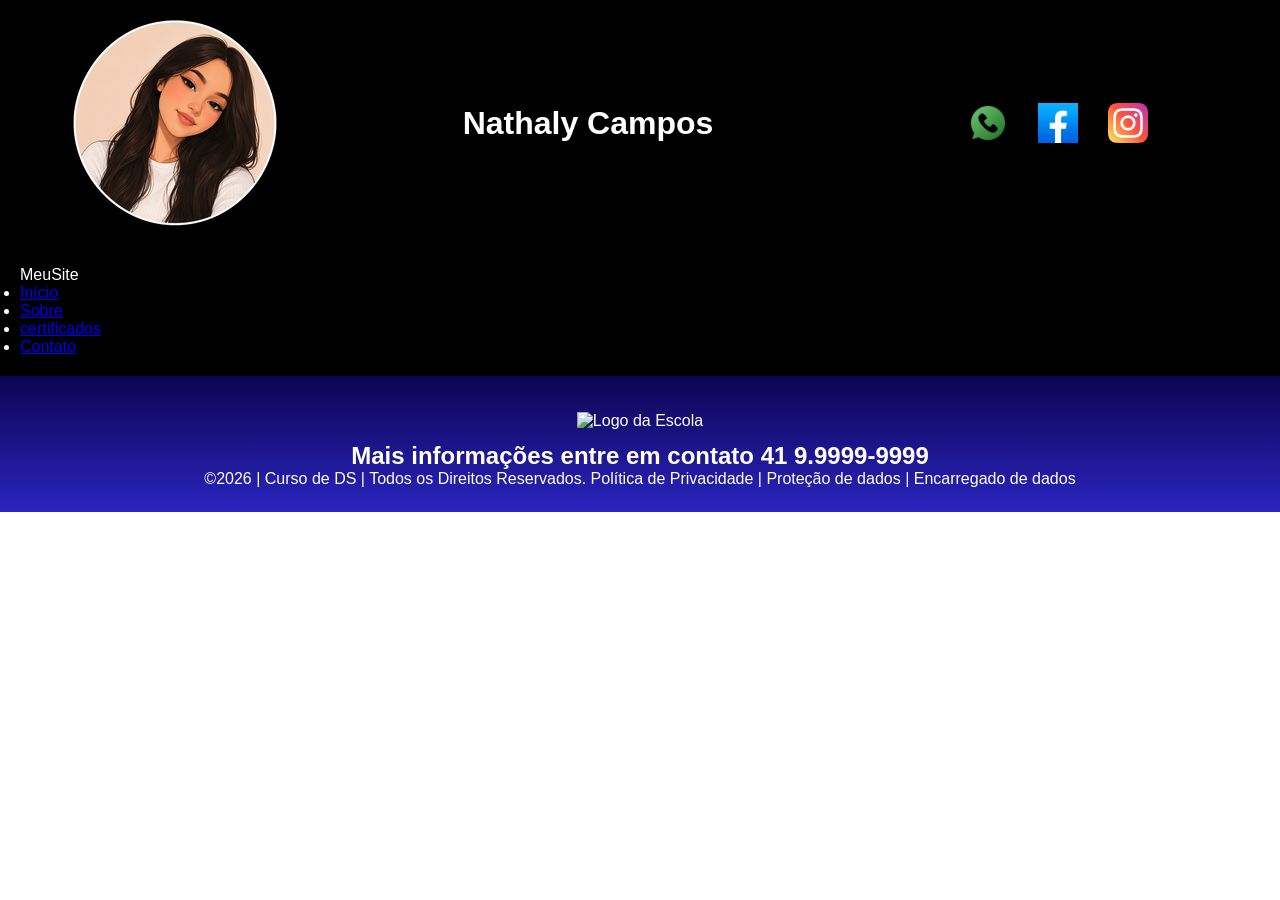
==== certificados.html @ 815a9126 "2.0" ====
<!DOCTYPE html>
<html lang="pt-br">
<head>
<meta charset="UTF-8">
<meta name="viewport" content="width=device-width, initial-scale=1.0">
<title>Home | Nathaly</title>
<link rel="stylesheet" href="style.css">
</head>
<body>
<!--header é a parte do cabeçalho do site, é o topo da página-->
<header class="cabecalho-itens">
<img class="cabecalho_imagem" src="avatar (1).png" alt="Logo da
Página">
<h1 class="titulo_site">Nathaly Campos</h1>
<div class="sociais">
<img class="sociais" src="whatsapp (1).png" alt="Logo do Whats da
Escola">
<img class="sociais" src="Facebook.png" alt="Facebook da
Escola">
<img class="sociais" src="instagram (1).png" alt="instagram da
Escola">
</div>
</header>

 <header>
    <nav class="navbar">
      <div class="logo">MeuSite</div>
      <ul class="nav-links">
        <li><a href="index.html">Início</a></li>
        <li><a href="sobre.html">Sobre</a></li>
        <li><a href="certificados.html">certificados</a></li>
        <li><a href="contato.html">Contato</a></li>
      </ul>
    </nav>
  </header>

  <!--Seção rodapé é a parte final da paragrafo 3 da página-->
<footer class="escola">
<img class="logo_rodape" src="logo_nossa_escola.png" alt="Logo da Escola">
<h2 class="escola-título">Mais informações entre em contato<a class="link"

href="https://wa.me/5541999999999"> 41 9.9999-9999 </a></h2>
<p></p>
<p>©2026 | Curso de DS | Todos os Direitos Reservados.
Política de Privacidade | Proteção de dados | Encarregado de dados</p>
<p> </p>
</footer>
</body>
</html>
---- style.css ----
*{
margin: 0;
padding: 0;
box-sizing: border-box;
}
body{
font-family: "Poppins", sans-serif;
}
header{
background-color: #000000;
color: white;
width: 100%;
padding: 20px;
}
.cabecalho-itens{
max-width: 1980px;
margin: 0 auto;
display: flex;
align-items: center;
justify-content: center;
}
.cabecalho-imagem{
width: 10%;
display: flex;
justify-content: flex-start;
align-items: center;
}
.titulo_site{
padding: 50px;
text-align: center;
width: 50%;
font: 30px;
}
.sociais{
display: flex;
justify-content: flex-end;
width: 25%;
padding-right: 30px;
}
.banner1{
display: flex;
justify-content: center;
}
.estudante_titulo{
padding: 50px;
text-align: center;

}
.estudante-nome{
text-align: center;
}
.estudante-imagem{
width: 120px;
}
.estudante-icone{
width: 38px;
padding: 4px 8px;
}
.estudante{
background-image: background-color(#faae43);
padding: 24px 0;
}

.estudante.div{
text-align: center;
padding: 24px 0;
}
.estudantes_todos{
display: flex;
justify-content: space-around;
}
.escola{
background-image: linear-gradient(#0c0452,#2a24bf);
color: white;
display: flex;
justify-content:center;
padding: 24px 0;
text-align:center;
display:block;
}
.escola-titulo{
padding: 50px;
text-align: center;
}
.logo_rodape{
height: 80px;
padding: 12px 0;

}

.link{
color: #ffffff;
text-decoration: none;
}
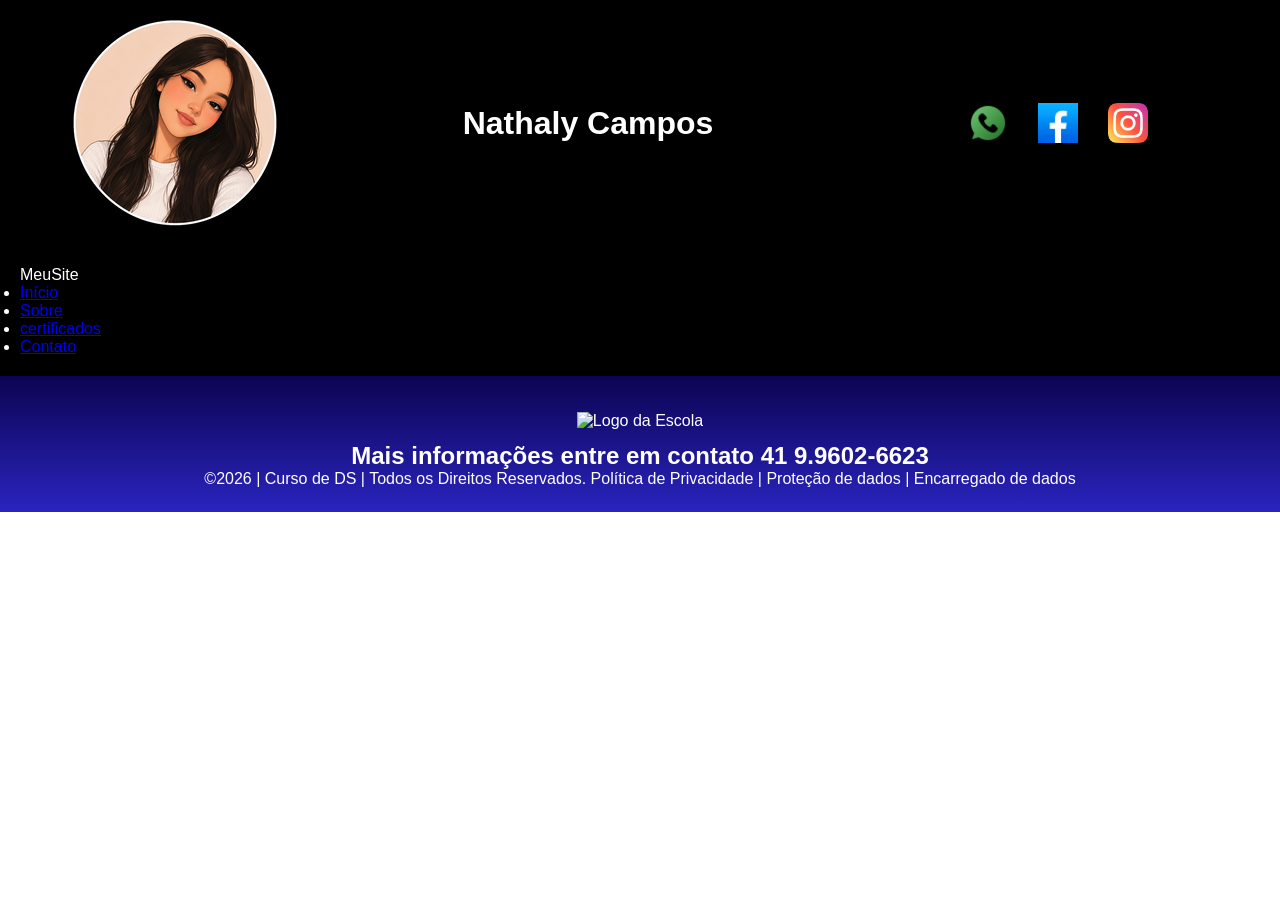
==== commit 1756ea84: "fone" ====
--- a/certificados.html
+++ b/certificados.html
@@ -39,7 +39,7 @@
 <img class="logo_rodape" src="logo_nossa_escola.png" alt="Logo da Escola">
 <h2 class="escola-título">Mais informações entre em contato<a class="link"
 
-href="https://wa.me/5541999999999"> 41 9.9999-9999 </a></h2>
+href="https://wa.me/5541999999999"> 41 9.9602-6623 </a></h2>
 <p></p>
 <p>©2026 | Curso de DS | Todos os Direitos Reservados.
 Política de Privacidade | Proteção de dados | Encarregado de dados</p>
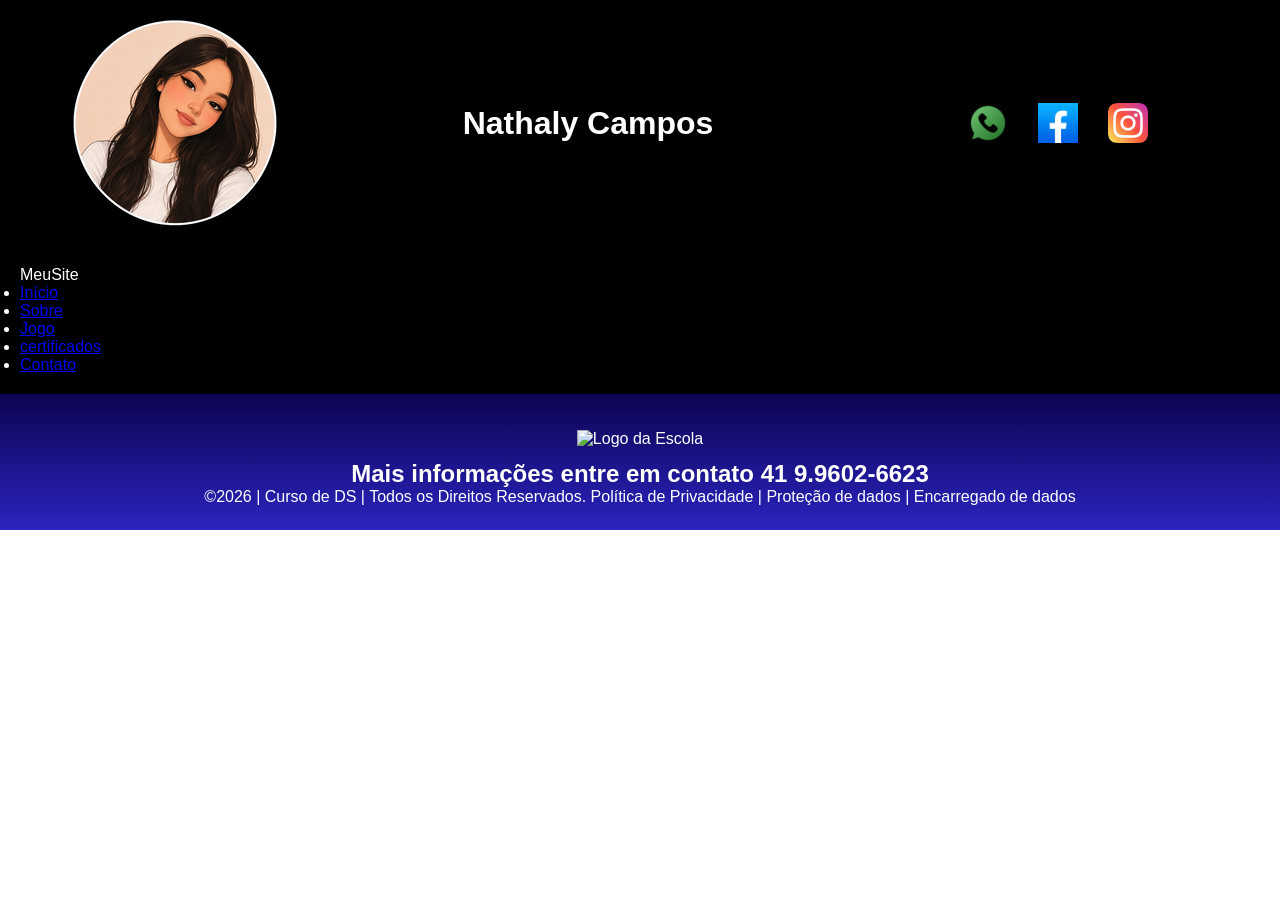
==== commit a5bd9cef: "3.0" ====
--- a/certificados.html
+++ b/certificados.html
@@ -28,6 +28,7 @@
       <ul class="nav-links">
         <li><a href="index.html">Início</a></li>
         <li><a href="sobre.html">Sobre</a></li>
+        <li><a href="jogo.html">Jogo</a></li>
         <li><a href="certificados.html">certificados</a></li>
         <li><a href="contato.html">Contato</a></li>
       </ul>
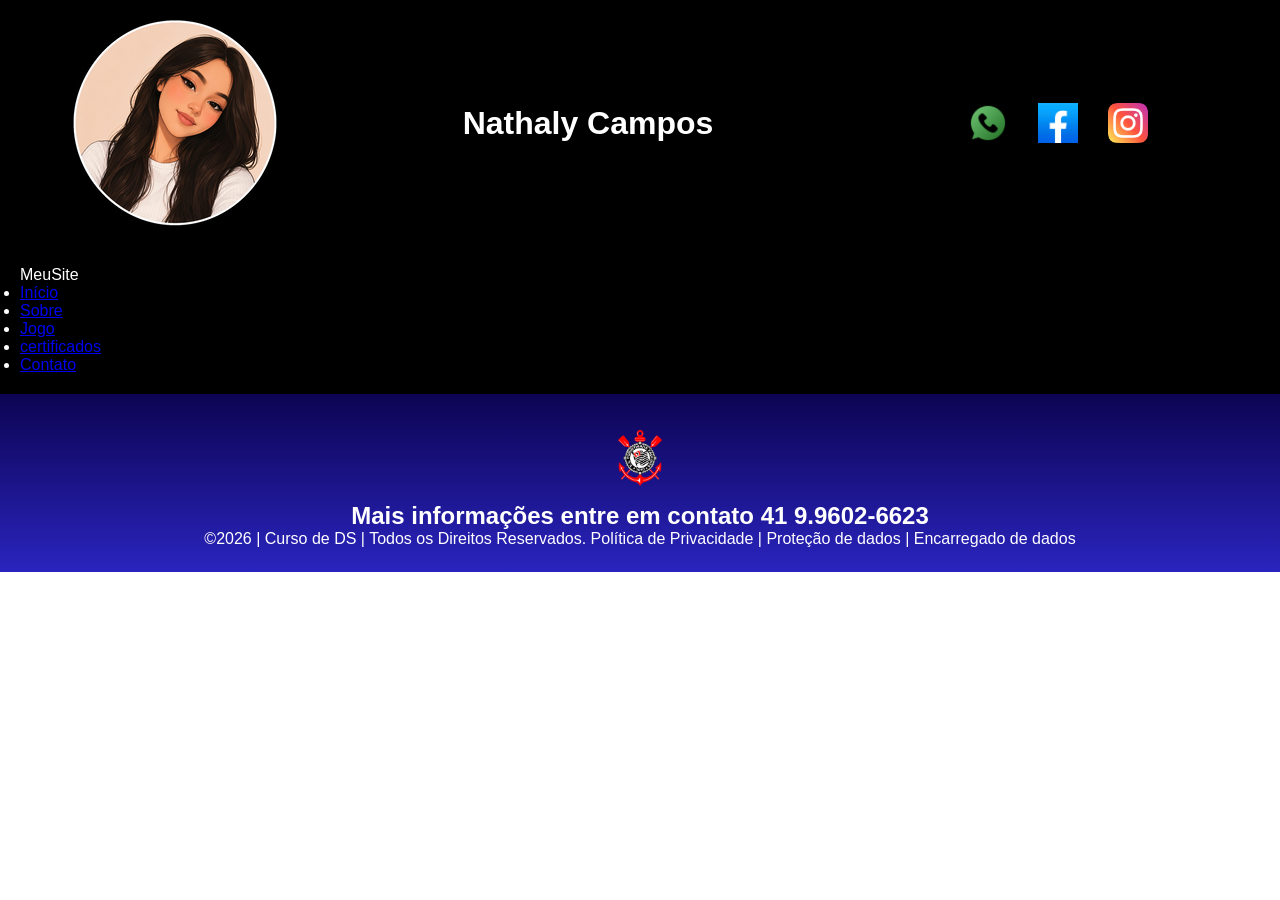
==== commit 36b9e93a: "timao" ====
--- a/certificados.html
+++ b/certificados.html
@@ -37,7 +37,7 @@
 
   <!--Seção rodapé é a parte final da paragrafo 3 da página-->
 <footer class="escola">
-<img class="logo_rodape" src="logo_nossa_escola.png" alt="Logo da Escola">
+<img class="logo_rodape" src="Corinthians.png" alt="Logo da Escola">
 <h2 class="escola-título">Mais informações entre em contato<a class="link"
 
 href="https://wa.me/5541999999999"> 41 9.9602-6623 </a></h2>
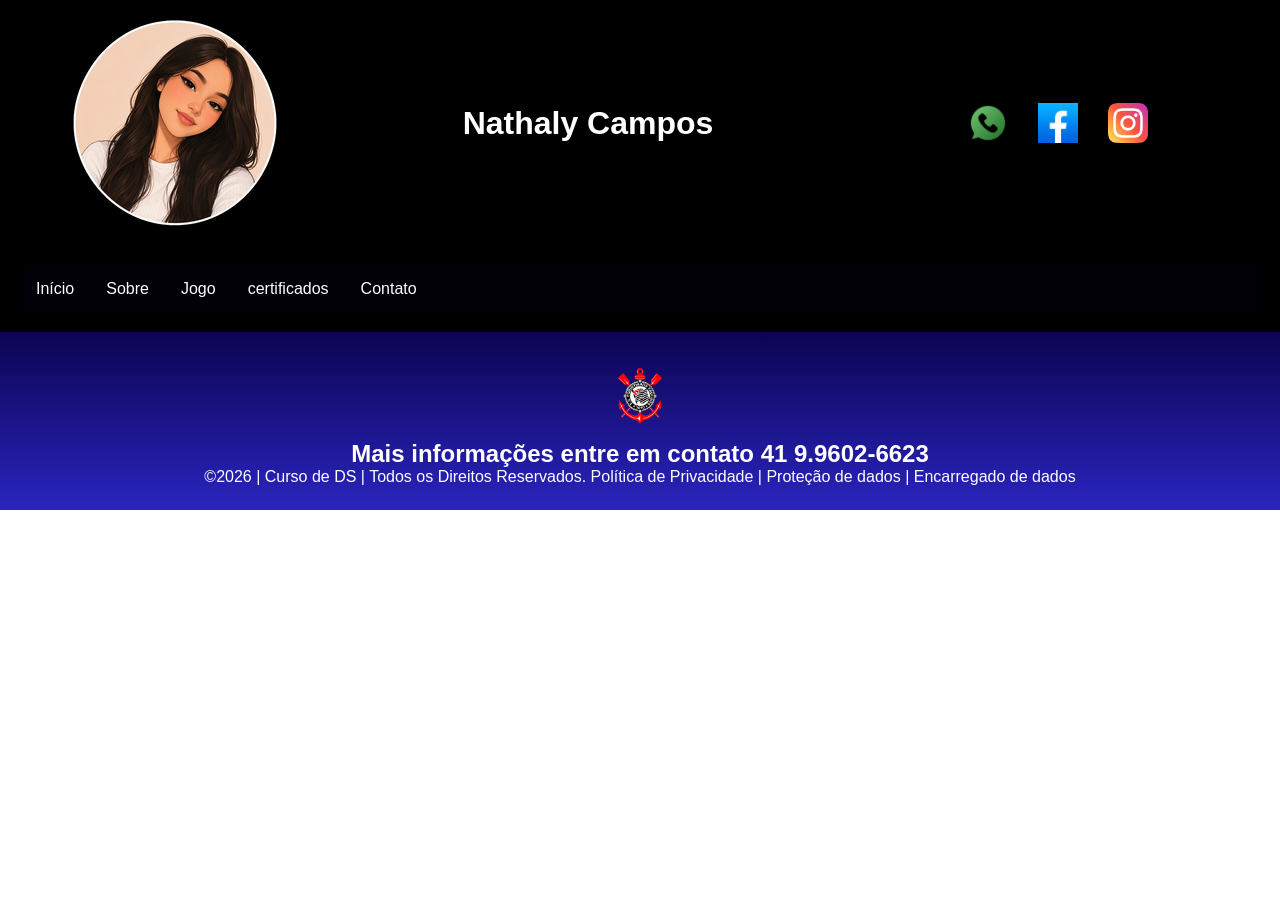
==== commit 70561b22: "52" ====
--- a/certificados.html
+++ b/certificados.html
@@ -24,7 +24,7 @@
 
  <header>
     <nav class="navbar">
-      <div class="logo">MeuSite</div>
+    
       <ul class="nav-links">
         <li><a href="index.html">Início</a></li>
         <li><a href="sobre.html">Sobre</a></li>
--- a/style.css
+++ b/style.css
@@ -91,4 +91,28 @@
 .link{
 color: #ffffff;
 text-decoration: none;
+}
+
+ul {
+  list-style-type: none;
+  margin: 0;
+  padding: 0;
+  overflow: hidden;
+  background-color: #010006;
+}
+
+ul li {
+  float: left;
+}
+
+ul li a {
+  display: block;
+  color: white;
+  text-align: center;
+  padding: 14px 16px;
+  text-decoration: none;
+}
+
+ul li a:hover {
+  background-color: #535354;
 }
